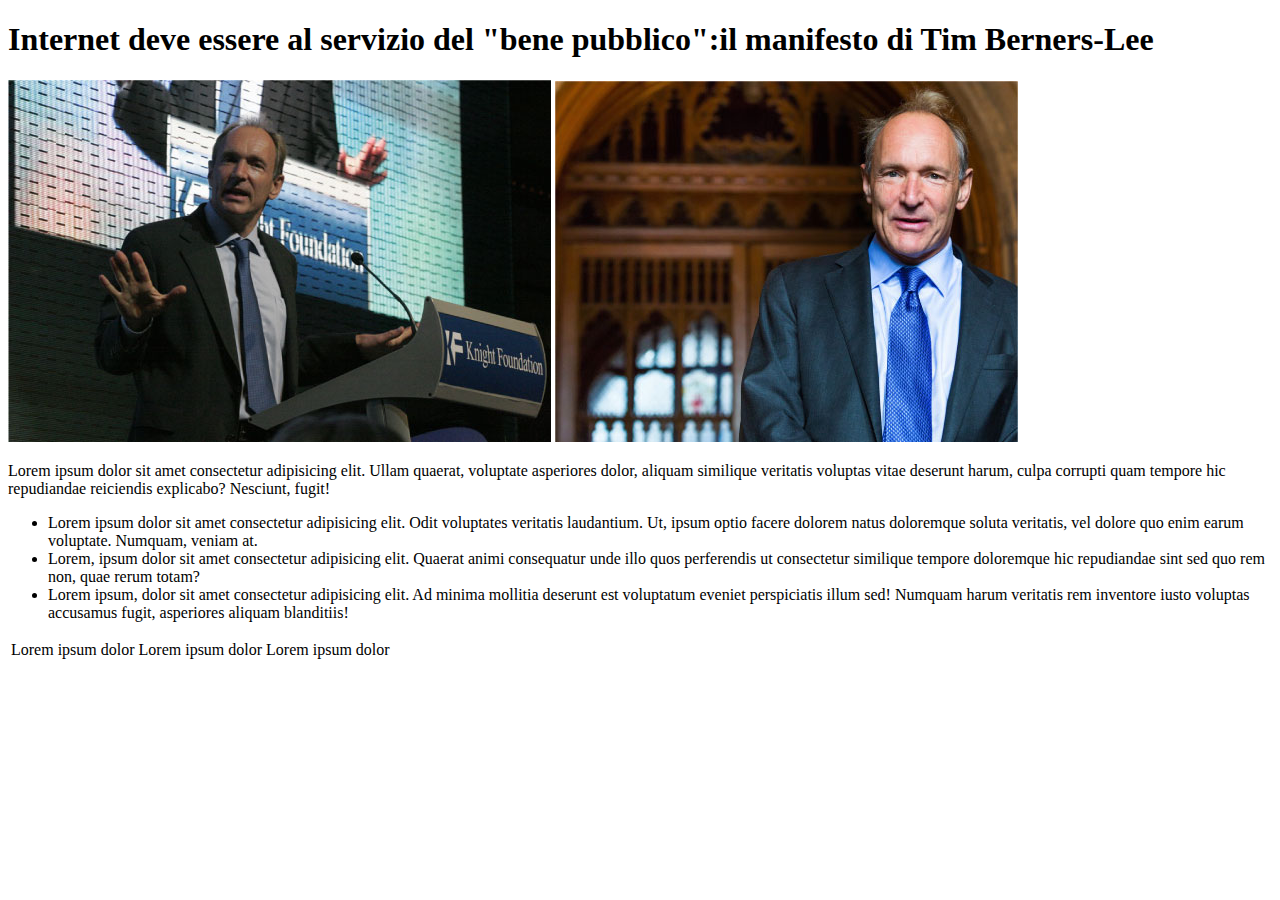
==== index.html @ 37c08e76 "added first row" ====
<!DOCTYPE html>
<html lang="en">

<head>
    <meta charset="UTF-8">
    <meta name="viewport" content="width=device-width, initial-scale=1.0">
    <title>The Booleaner</title>
    <link rel="stylesheet" href="style.css">
</head>

<body>
    <!-- intestazione con titolo e immagini -->
    <header>
        <h1>Internet deve essere al servizio del "bene pubblico":il manifesto di Tim Berners-Lee</h1>
        <img src="img/tim-1.jpg" alt="">
        <img src="img/tim-2.jpg" alt="">
    </header>
    <!-- fine intestazione -->

    <main>

        <section>
            <!-- inizio parte testuale -->
            <p> Lorem ipsum dolor sit amet consectetur adipisicing elit. Ullam quaerat, voluptate asperiores dolor,
                aliquam
                similique veritatis voluptas vitae deserunt harum, culpa corrupti quam tempore hic repudiandae
                reiciendis
                explicabo? Nesciunt, fugit!
            </p>
            <ul>
                <li>Lorem ipsum dolor sit amet consectetur adipisicing elit. Odit voluptates veritatis laudantium. Ut,
                    ipsum
                    optio facere dolorem natus doloremque soluta veritatis, vel dolore quo enim earum voluptate.
                    Numquam,
                    veniam at.</li>
                <li>Lorem, ipsum dolor sit amet consectetur adipisicing elit. Quaerat animi consequatur unde illo quos
                    perferendis ut consectetur similique tempore doloremque hic repudiandae sint sed quo rem non, quae
                    rerum
                    totam?</li>
                <li>Lorem ipsum, dolor sit amet consectetur adipisicing elit. Ad minima mollitia deserunt est voluptatum
                    eveniet perspiciatis illum sed! Numquam harum veritatis rem inventore iusto voluptas accusamus
                    fugit,
                    asperiores aliquam blanditiis!</li>
            </ul>
            <!-- fine parte testuale -->
        </section>

        <section>
            <!-- inizio parte tabellare -->

            <table>
                <tr>
                    <td> Lorem ipsum dolor </td>
                    <td> Lorem ipsum dolor </td>
                    <td> Lorem ipsum dolor </td>

                </tr>


            </table>


        </section>




        </table>


    </main>
</body>

</html>
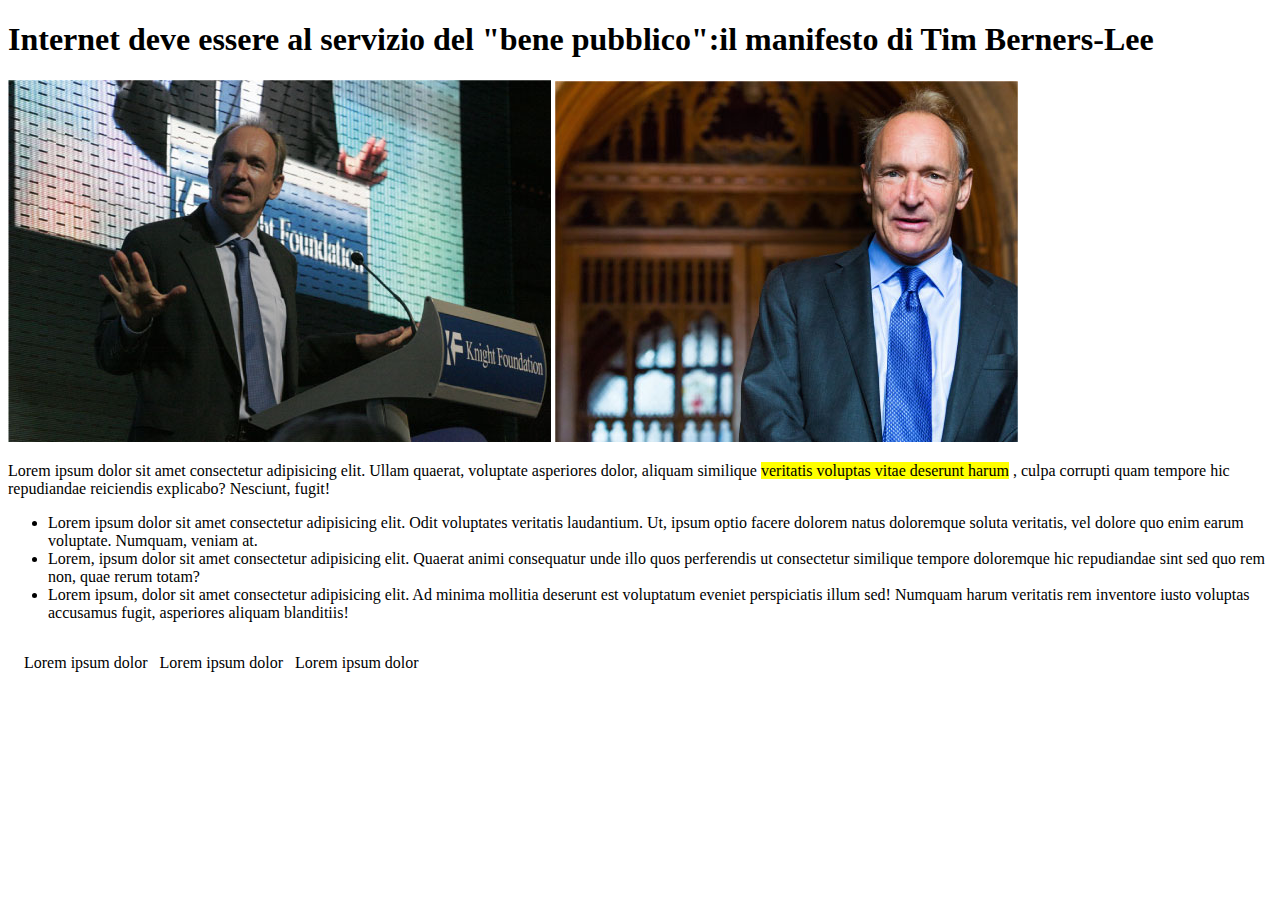
==== commit 2c600c9f: "feat: added span highlights" ====
--- a/index.html
+++ b/index.html
@@ -23,9 +23,11 @@
             <!-- inizio parte testuale -->
             <p> Lorem ipsum dolor sit amet consectetur adipisicing elit. Ullam quaerat, voluptate asperiores dolor,
                 aliquam
-                similique veritatis voluptas vitae deserunt harum, culpa corrupti quam tempore hic repudiandae
+                similique <span>veritatis voluptas vitae deserunt harum</span> , culpa corrupti quam tempore hic
+                repudiandae
                 reiciendis
                 explicabo? Nesciunt, fugit!
+
             </p>
             <ul>
                 <li>Lorem ipsum dolor sit amet consectetur adipisicing elit. Odit voluptates veritatis laudantium. Ut,
--- a/style.css
+++ b/style.css
@@ -0,0 +1,20 @@
+span {
+    background-color: yellow;
+}
+
+table {
+    border-spacing: 10px;
+    padding: 5px;
+    border: 5px;
+
+}
+
+td {
+    td {
+        width: 10px;
+        height: 3px;
+        background: skyblue;
+        text-align: center;
+        vertical-align: middle;
+    }
+}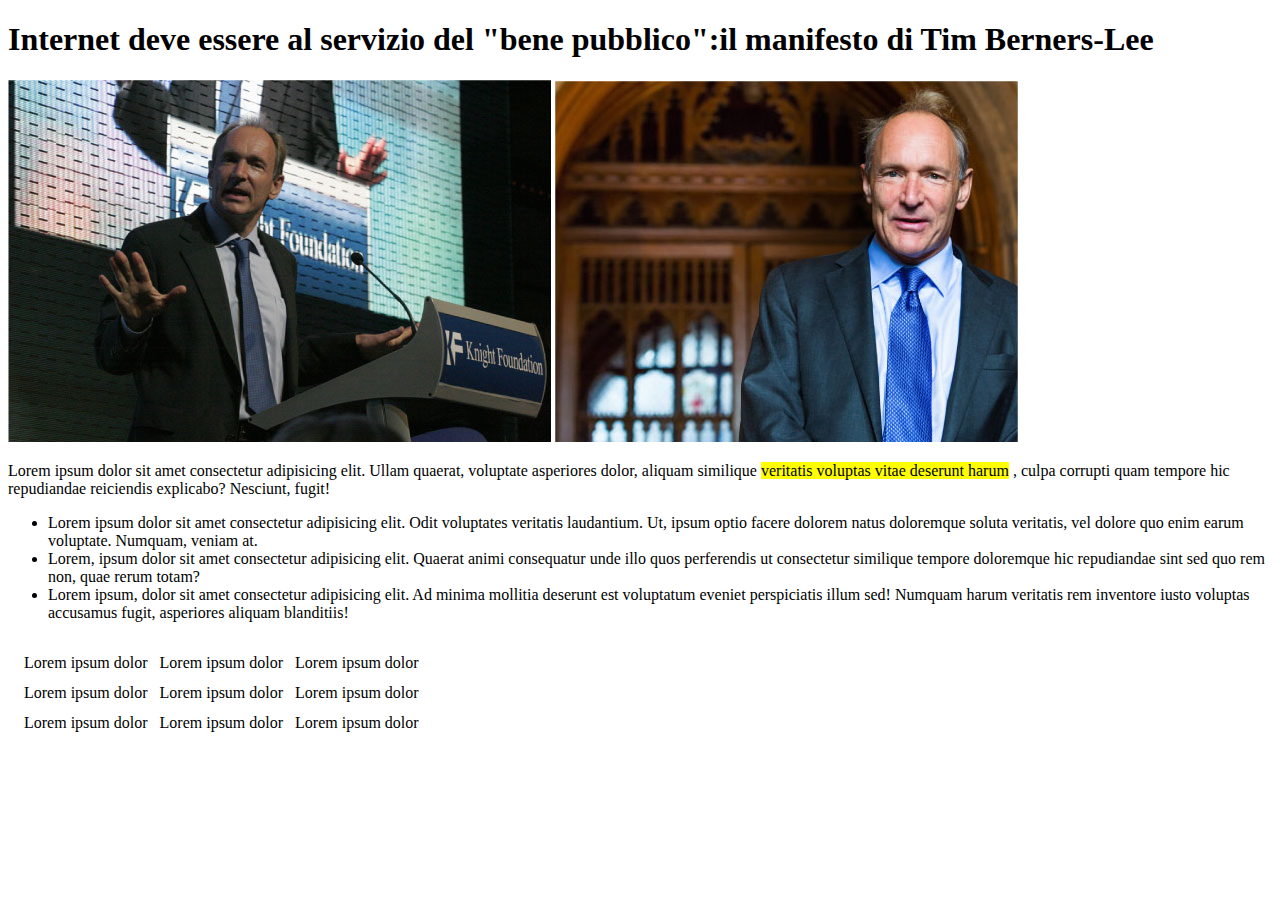
==== commit 03c737f5: "added rows" ====
--- a/index.html
+++ b/index.html
@@ -23,7 +23,8 @@
             <!-- inizio parte testuale -->
             <p> Lorem ipsum dolor sit amet consectetur adipisicing elit. Ullam quaerat, voluptate asperiores dolor,
                 aliquam
-                similique <span>veritatis voluptas vitae deserunt harum</span> , culpa corrupti quam tempore hic
+                similique <span class="highlights">veritatis voluptas vitae deserunt harum</span> , culpa corrupti quam
+                tempore hic
                 repudiandae
                 reiciendis
                 explicabo? Nesciunt, fugit!
@@ -58,6 +59,20 @@
 
                 </tr>
 
+                <tr>
+                    <td> Lorem ipsum dolor </td>
+                    <td> Lorem ipsum dolor </td>
+                    <td> Lorem ipsum dolor </td>
+
+                </tr>
+
+                <tr>
+                    <td> Lorem ipsum dolor </td>
+                    <td> Lorem ipsum dolor </td>
+                    <td> Lorem ipsum dolor </td>
+
+                </tr>
+
 
             </table>
 
--- a/style.css
+++ b/style.css
@@ -1,4 +1,4 @@
-span {
+.highlights {
     background-color: yellow;
 }
 
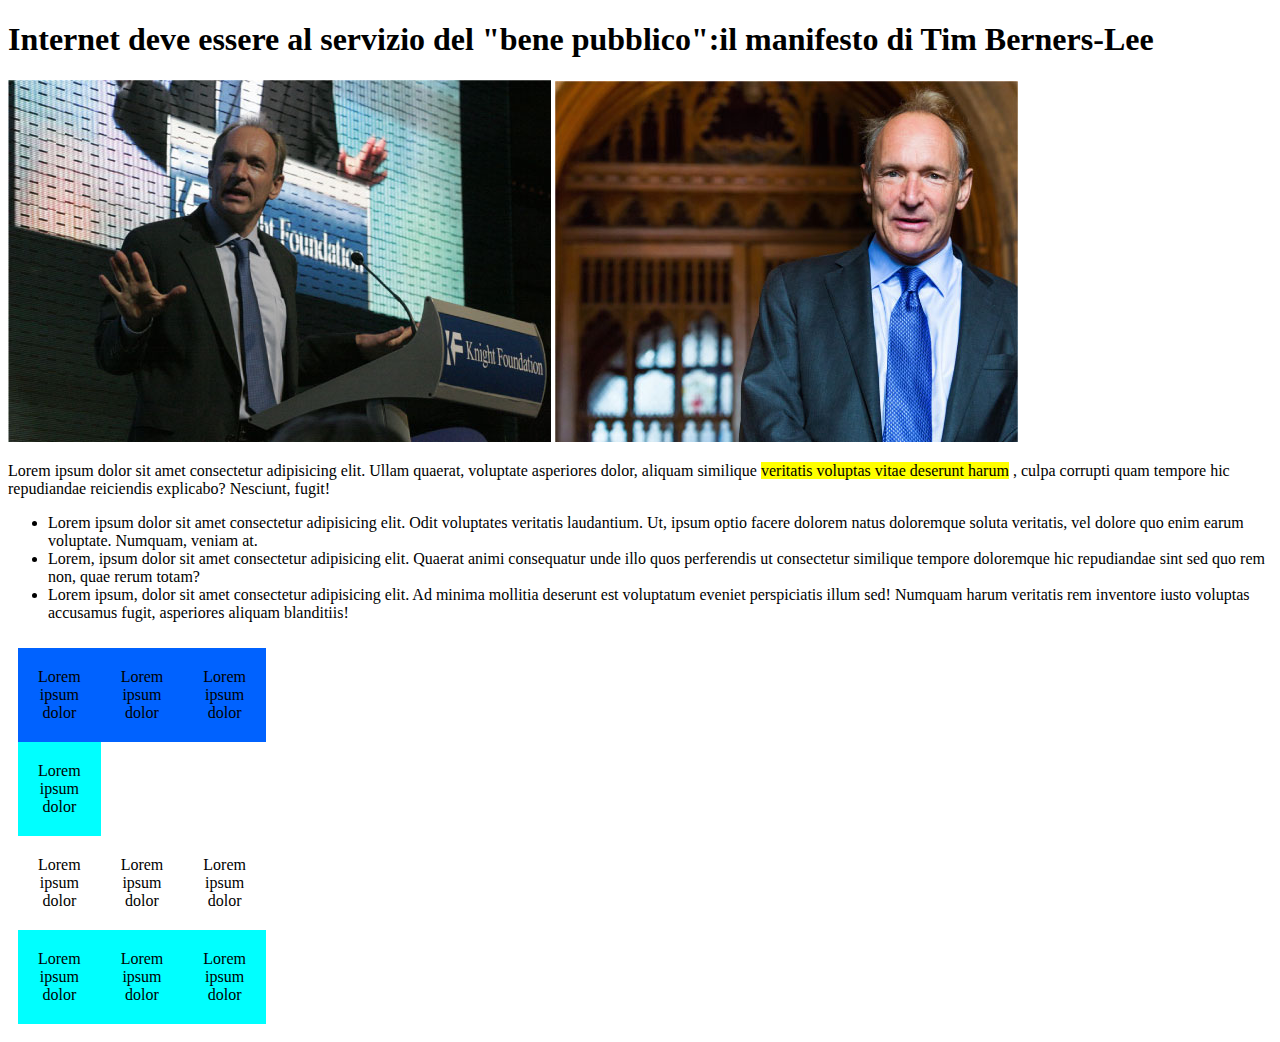
==== commit cf612289: "feat: added colors" ====
--- a/index.html
+++ b/index.html
@@ -52,9 +52,14 @@
             <!-- inizio parte tabellare -->
 
             <table>
-                <tr>
+                <tr class="blue">
                     <td> Lorem ipsum dolor </td>
                     <td> Lorem ipsum dolor </td>
+                    <td> Lorem ipsum dolor </td>
+
+                </tr>
+
+                <tr class="skyblue">
                     <td> Lorem ipsum dolor </td>
 
                 </tr>
@@ -66,12 +71,11 @@
 
                 </tr>
 
-                <tr>
+                <tr class="skyblue">
                     <td> Lorem ipsum dolor </td>
                     <td> Lorem ipsum dolor </td>
                     <td> Lorem ipsum dolor </td>
 
-                </tr>
 
 
             </table>
@@ -82,7 +86,7 @@
 
 
 
-        </table>
+
 
 
     </main>
--- a/style.css
+++ b/style.css
@@ -3,18 +3,34 @@
 }
 
 table {
-    border-spacing: 10px;
-    padding: 5px;
-    border: 5px;
+    border-spacing: 0px;
+    padding: 10px;
+    border: 10px;
+
+}
+
+tr {
+
+    width: 20px;
+    height: 20px;
+    padding: 20px;
+
 
 }
 
 td {
-    td {
-        width: 10px;
-        height: 3px;
-        background: skyblue;
-        text-align: center;
-        vertical-align: middle;
-    }
+    width: 20px;
+    height: 20px;
+    padding: 20px;
+    text-align: center;
+    vertical-align: middle;
+
+}
+
+.blue {
+    background-color: rgb(0, 98, 255);
+}
+
+.skyblue {
+    background-color: aqua;
 }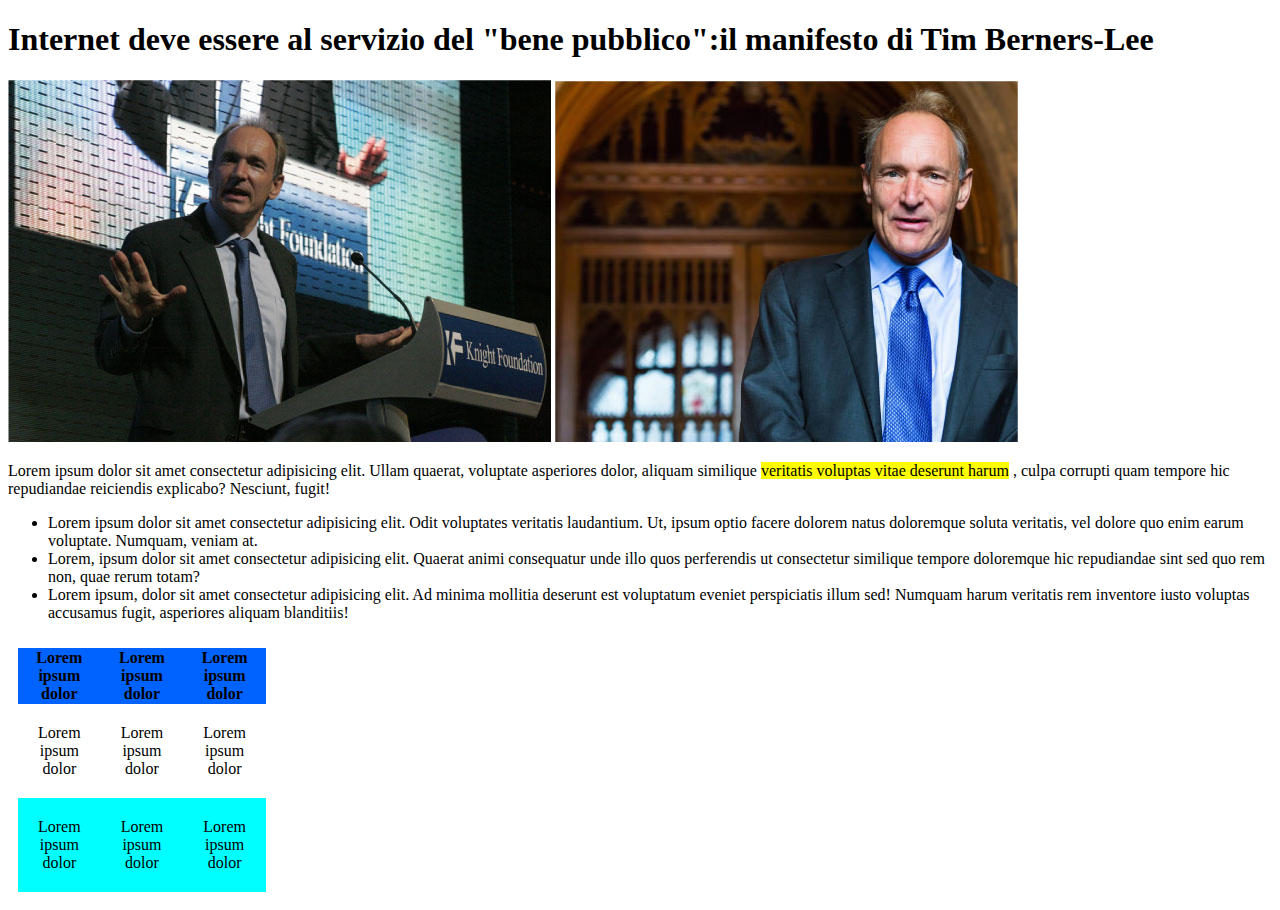
==== commit 6ec09768: "th added in html" ====
--- a/index.html
+++ b/index.html
@@ -53,40 +53,25 @@
 
             <table>
                 <tr class="blue">
-                    <td> Lorem ipsum dolor </td>
-                    <td> Lorem ipsum dolor </td>
-                    <td> Lorem ipsum dolor </td>
-
+                    <th> Lorem ipsum dolor </th>
+                    <th> Lorem ipsum dolor </th>
+                    <th> Lorem ipsum dolor </th>
                 </tr>
-
-                <tr class="skyblue">
-                    <td> Lorem ipsum dolor </td>
-
-                </tr>
-
                 <tr>
                     <td> Lorem ipsum dolor </td>
                     <td> Lorem ipsum dolor </td>
                     <td> Lorem ipsum dolor </td>
-
                 </tr>
-
                 <tr class="skyblue">
                     <td> Lorem ipsum dolor </td>
                     <td> Lorem ipsum dolor </td>
                     <td> Lorem ipsum dolor </td>
-
-
-
             </table>
 
 
         </section>
 
-
-
-
-
+        <!-- finita la parte tabellare -->
 
 
     </main>
--- a/style.css
+++ b/style.css
@@ -3,11 +3,13 @@
 }
 
 table {
+    text-align: center;
     border-spacing: 0px;
     padding: 10px;
     border: 10px;
 
 }
+
 
 tr {
 
@@ -22,8 +24,7 @@
     width: 20px;
     height: 20px;
     padding: 20px;
-    text-align: center;
-    vertical-align: middle;
+
 
 }
 
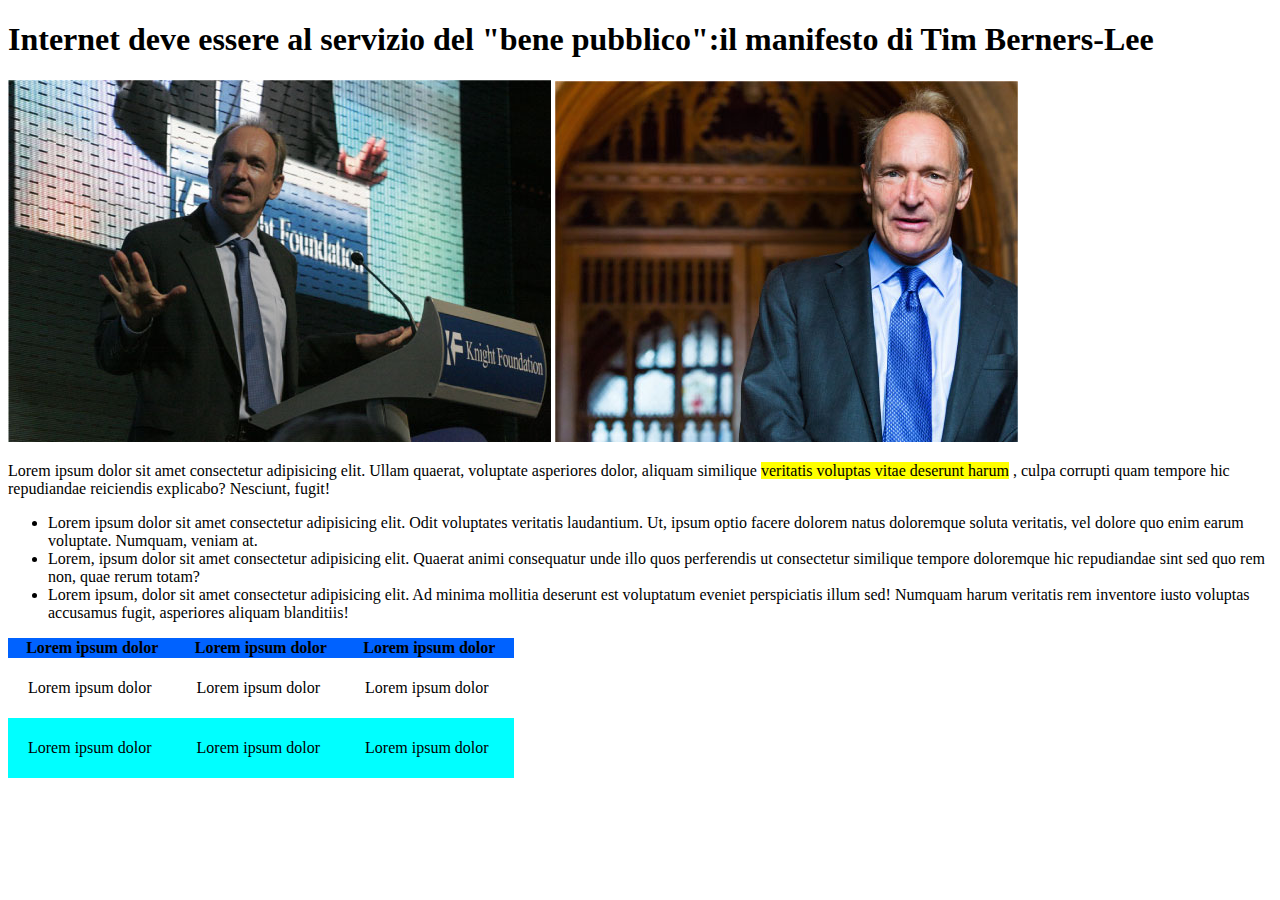
==== commit 8557902c: "fixed columns" ====
--- a/index.html
+++ b/index.html
@@ -48,7 +48,7 @@
             <!-- fine parte testuale -->
         </section>
 
-        <section>
+        <section class="table-sc">
             <!-- inizio parte tabellare -->
 
             <table>
--- a/style.css
+++ b/style.css
@@ -3,13 +3,16 @@
 }
 
 table {
-    text-align: center;
-    border-spacing: 0px;
+    border-collapse: collapse;
     padding: 10px;
     border: 10px;
+    width: 100%;
 
 }
 
+.table-sc {
+    width: 40%;
+}
 
 tr {
 
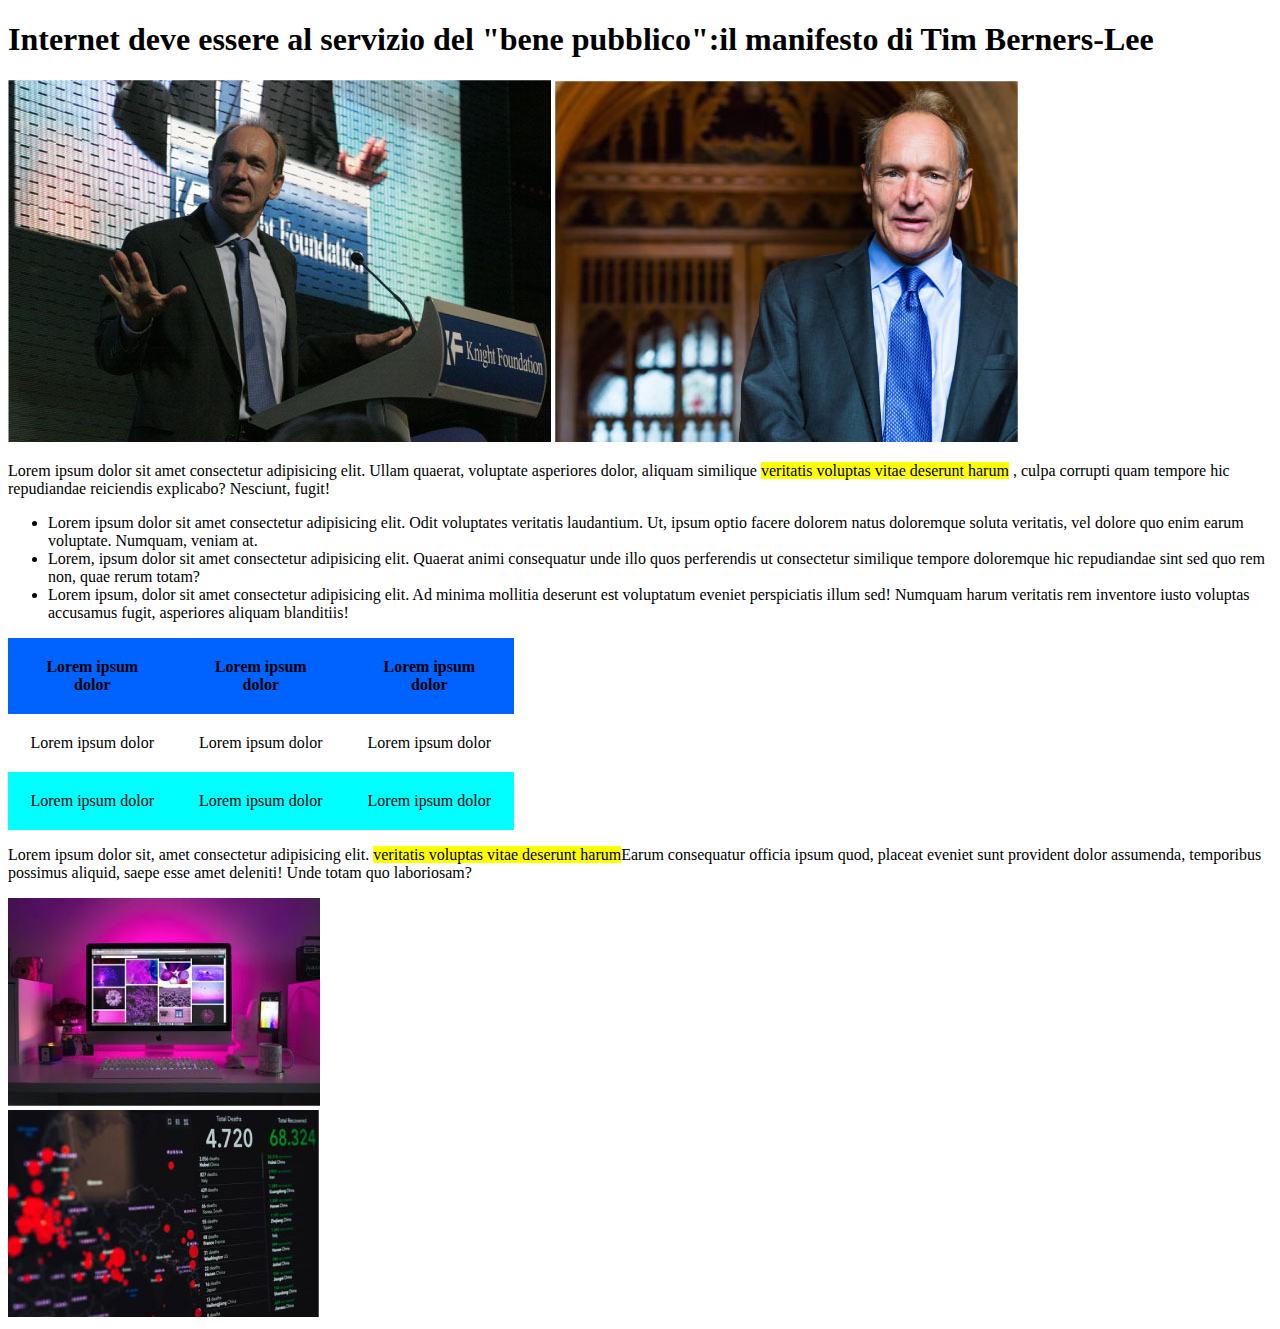
==== commit 6c57b1f9: "added bottom images" ====
--- a/index.html
+++ b/index.html
@@ -72,8 +72,18 @@
         </section>
 
         <!-- finita la parte tabellare -->
+        <section>
 
 
+            <p> Lorem ipsum dolor sit, amet consectetur adipisicing elit. <span class="highlights">veritatis voluptas
+                    vitae deserunt harum</span>Earum consequatur officia ipsum quod, placeat eveniet sunt provident
+                dolor assumenda, temporibus possimus aliquid, saepe esse amet deleniti! Unde totam quo laboriosam?
+            </p>
+        </section>
+
+        <img src="img/monitor.jpg" alt="">
+        <br>
+        <img src="img/graph.jpg" alt="">
     </main>
 </body>
 
--- a/style.css
+++ b/style.css
@@ -14,22 +14,14 @@
     width: 40%;
 }
 
-tr {
-
-    width: 20px;
-    height: 20px;
+th,
+td {
     padding: 20px;
+    text-align: center;
+    vertical-align: middle;
+}
 
 
-}
-
-td {
-    width: 20px;
-    height: 20px;
-    padding: 20px;
-
-
-}
 
 .blue {
     background-color: rgb(0, 98, 255);
